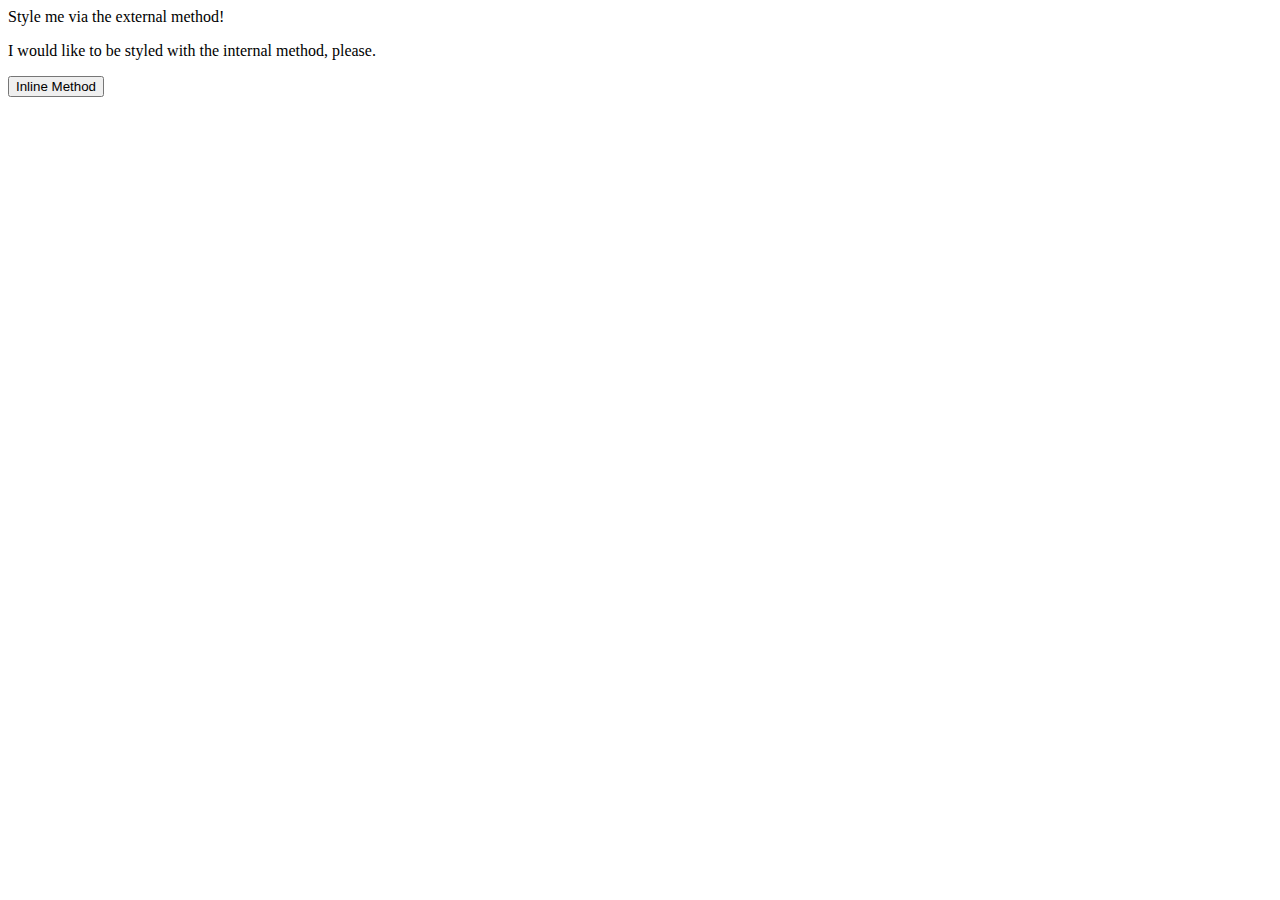
==== foundations/01-css-methods/index.html @ fe79af05 "feat: create style.css" ====
<!DOCTYPE html>
<html lang="en">
  <head>
    <meta charset="UTF-8">
    <meta http-equiv="X-UA-Compatible" content="IE=edge">
    <meta name="viewport" content="width=device-width, initial-scale=1.0">
    <link rel="stylesheet" href="style.css">
    <title>Methods for Adding CSS</title>
  </head>
  <body>
    <div>Style me via the external method!</div>
    <p>I would like to be styled with the internal method, please.</p>
    <button>Inline Method</button>
  </body>
</html>
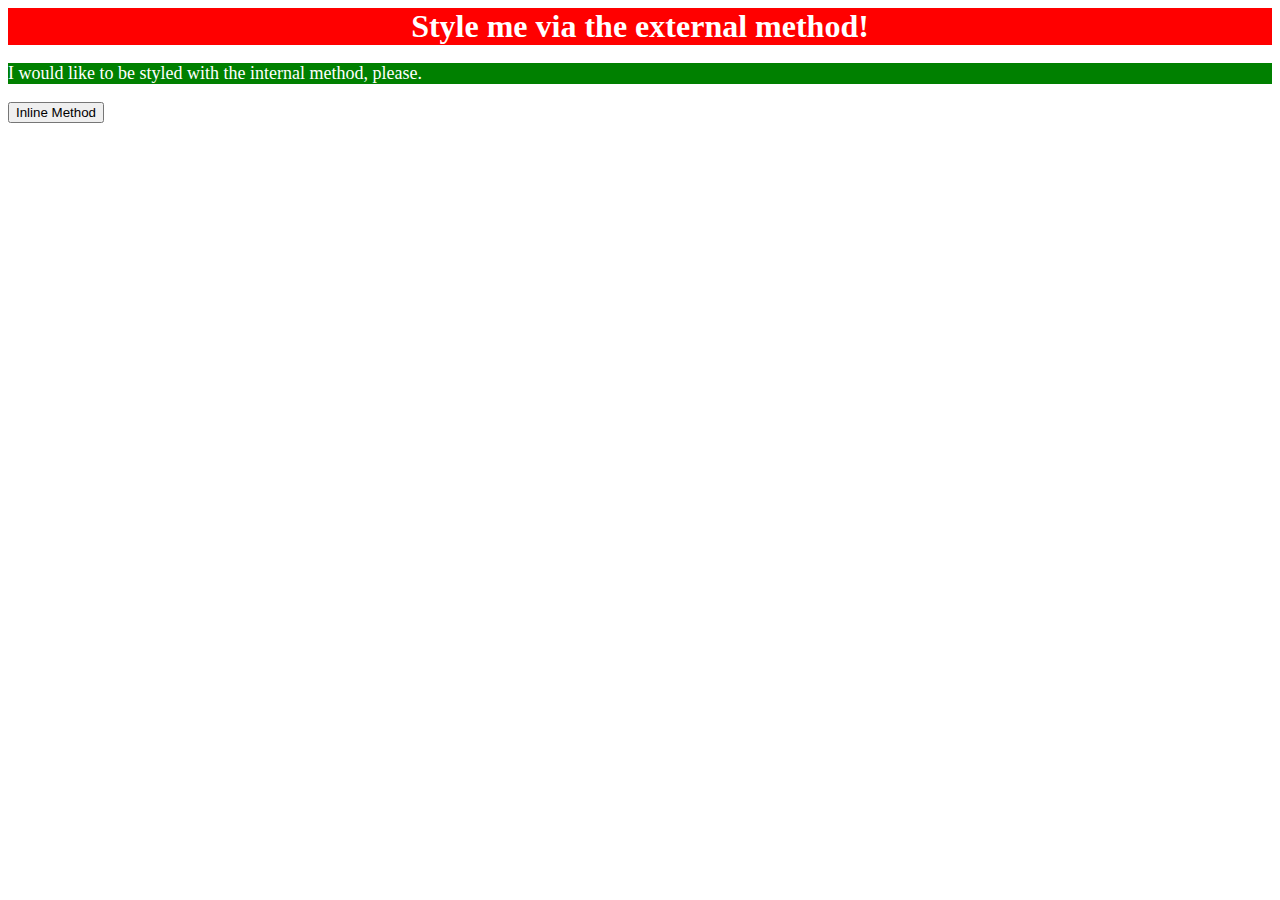
==== commit a6a37035: "feat: add styling to paragraph" ====
--- a/foundations/01-css-methods/index.html
+++ b/foundations/01-css-methods/index.html
@@ -6,6 +6,15 @@
     <meta name="viewport" content="width=device-width, initial-scale=1.0">
     <link rel="stylesheet" href="style.css">
     <title>Methods for Adding CSS</title>
+    <style>
+      p {
+        background-color: green;
+        color: white;
+        font-size: 18px;
+      }
+      
+
+    </style>
   </head>
   <body>
     <div>Style me via the external method!</div>
--- a/foundations/01-css-methods/style.css
+++ b/foundations/01-css-methods/style.css
@@ -0,0 +1,7 @@
+div {
+    background-color: red;
+    color: white;
+    font-size: 32px;
+    text-align: center;
+    font-weight: bold;
+}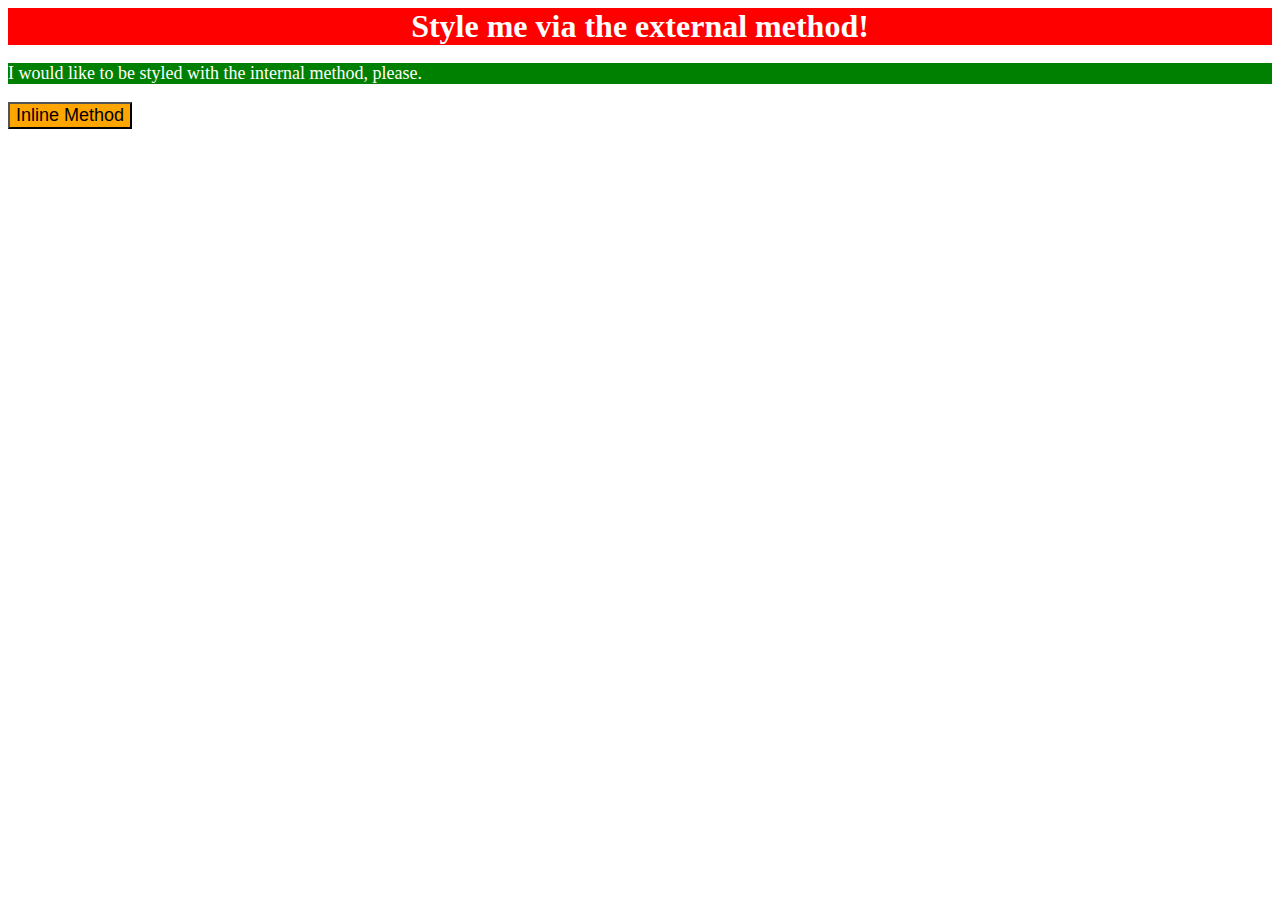
==== commit 95ab412b: "feat: add styling to button" ====
--- a/foundations/01-css-methods/index.html
+++ b/foundations/01-css-methods/index.html
@@ -19,6 +19,6 @@
   <body>
     <div>Style me via the external method!</div>
     <p>I would like to be styled with the internal method, please.</p>
-    <button>Inline Method</button>
+    <button style="background-color: orange; font-size: 18px;">Inline Method</button>
   </body>
 </html>